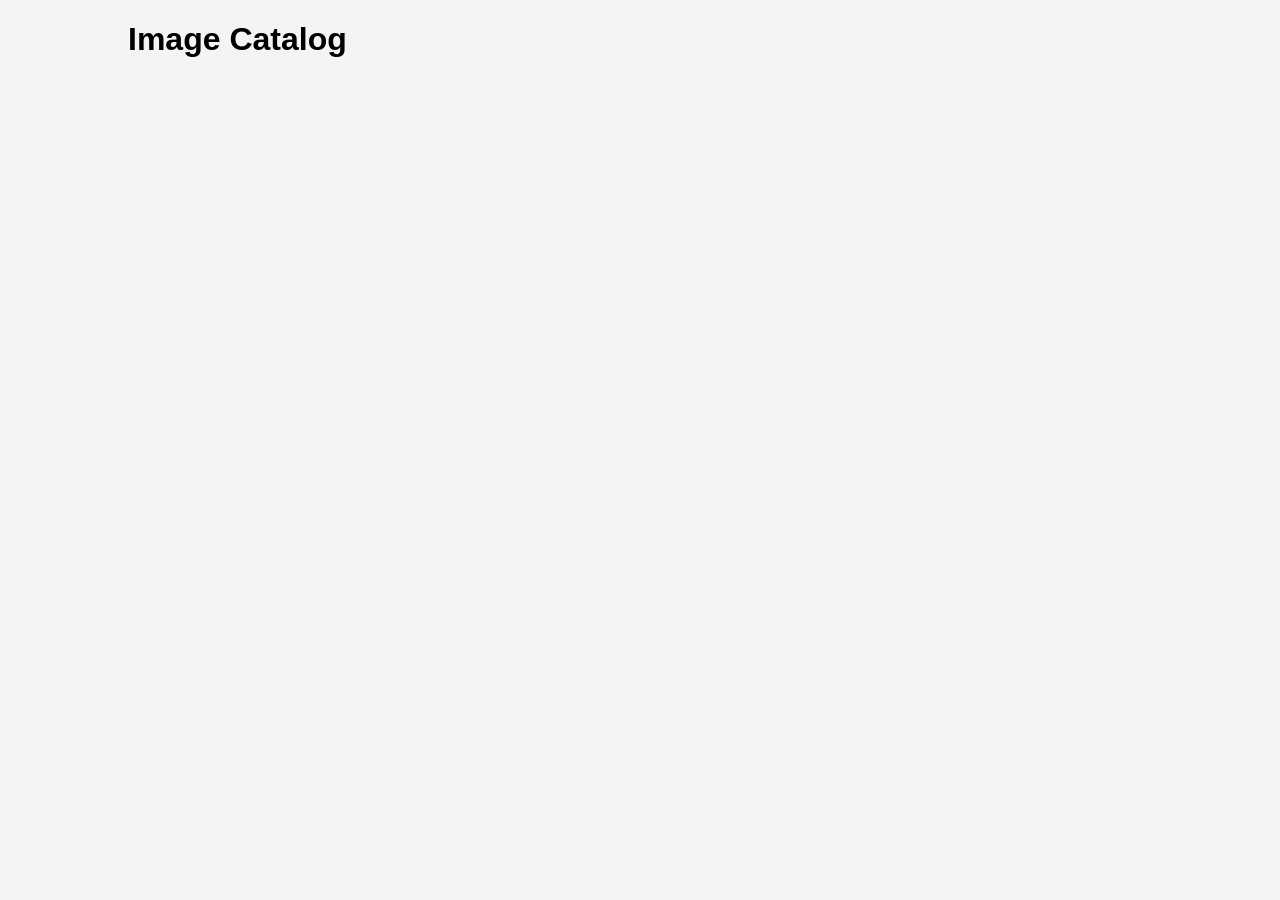
==== header.html @ 83a54ce3 "Premier Commit" ====
<!DOCTYPE html>
<html lang="en">
<head>
    <meta charset="UTF-8">
    <meta name="viewport" content="width=device-width, initial-scale=1.0">
    <title>Image Catalog</title>
    <link rel="stylesheet" href="styles.css">
</head>
<body>
    <div class="container">
        <h1>Image Catalog</h1>
        <div class="gallery">
---- styles.css ----
body {
    font-family: Arial, sans-serif;
    margin: 0;
    padding: 0;
    background-color: #f4f4f4;
}
.container {
    width: 80%;
    margin: auto;
    overflow: hidden;
}
.gallery {
    display: flex;
    flex-wrap: wrap;
    justify-content: space-around;
}
.gallery img {
    width: 640px;
    height: auto;
    margin: 10px;
    border: 2px solid #fff;
    box-shadow: 0 0 10px rgba(0, 0, 0, 0.1);
}
.gallery figcaption {
    text-align: center;
    margin-top: 5px;
    font-size: 14px;
    color: #333;
}
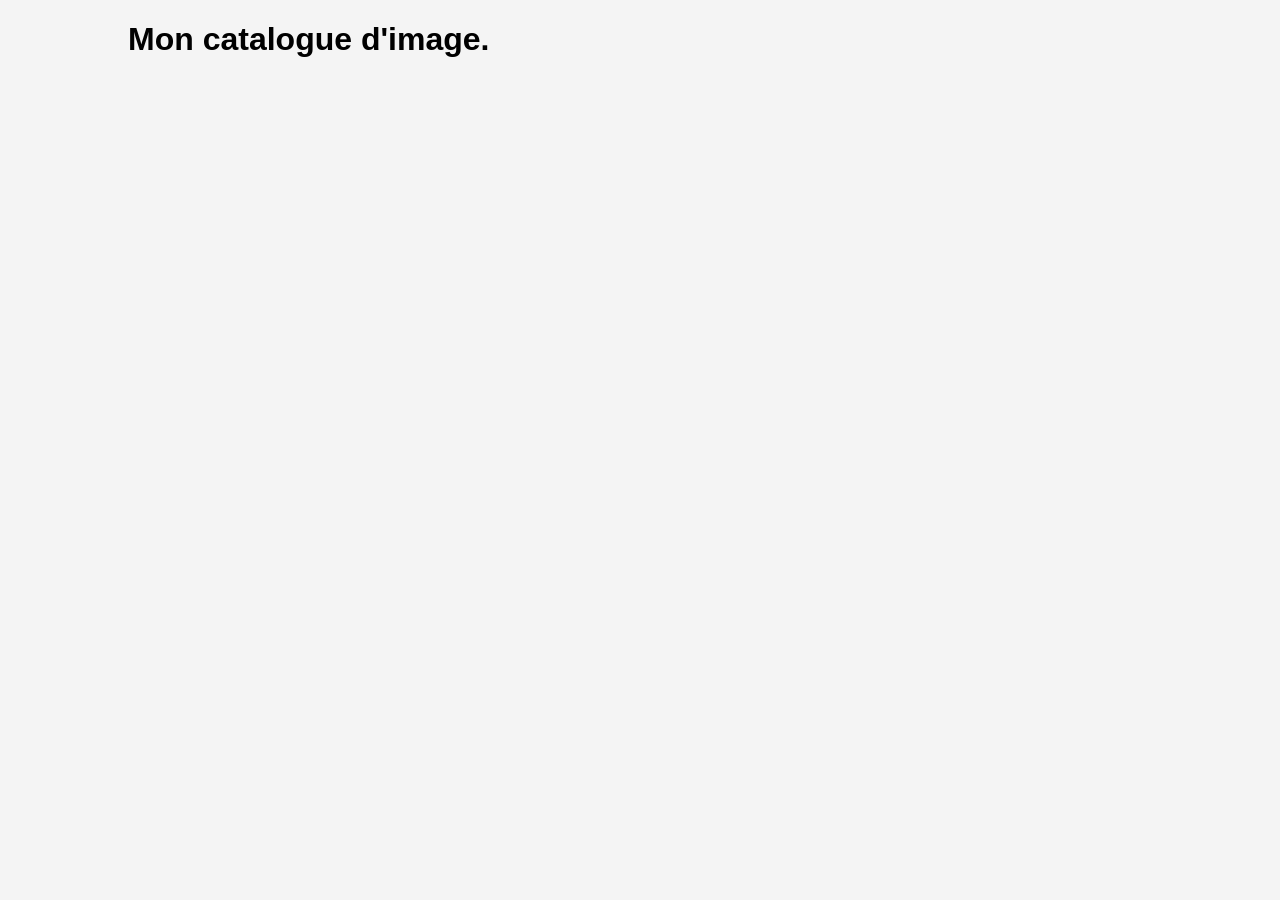
==== commit 2913cf17: "Update titre de la page" ====
--- a/header.html
+++ b/header.html
@@ -8,6 +8,6 @@
 </head>
 <body>
     <div class="container">
-        <h1>Image Catalog</h1>
+        <h1>Mon catalogue d'image.</h1>
         <div class="gallery">
 
--- a/styles.css
+++ b/styles.css
@@ -15,11 +15,11 @@
     justify-content: space-around;
 }
 .gallery img {
-    width: 640px;
+    width: 320px;
     height: auto;
     margin: 10px;
-    border: 2px solid #fff;
-    box-shadow: 0 0 10px rgba(0, 0, 0, 0.1);
+    border: 5px solid #fff;
+    box-shadow: 0 0 10px rgba(0, 0, 0, 1);
 }
 .gallery figcaption {
     text-align: center;
